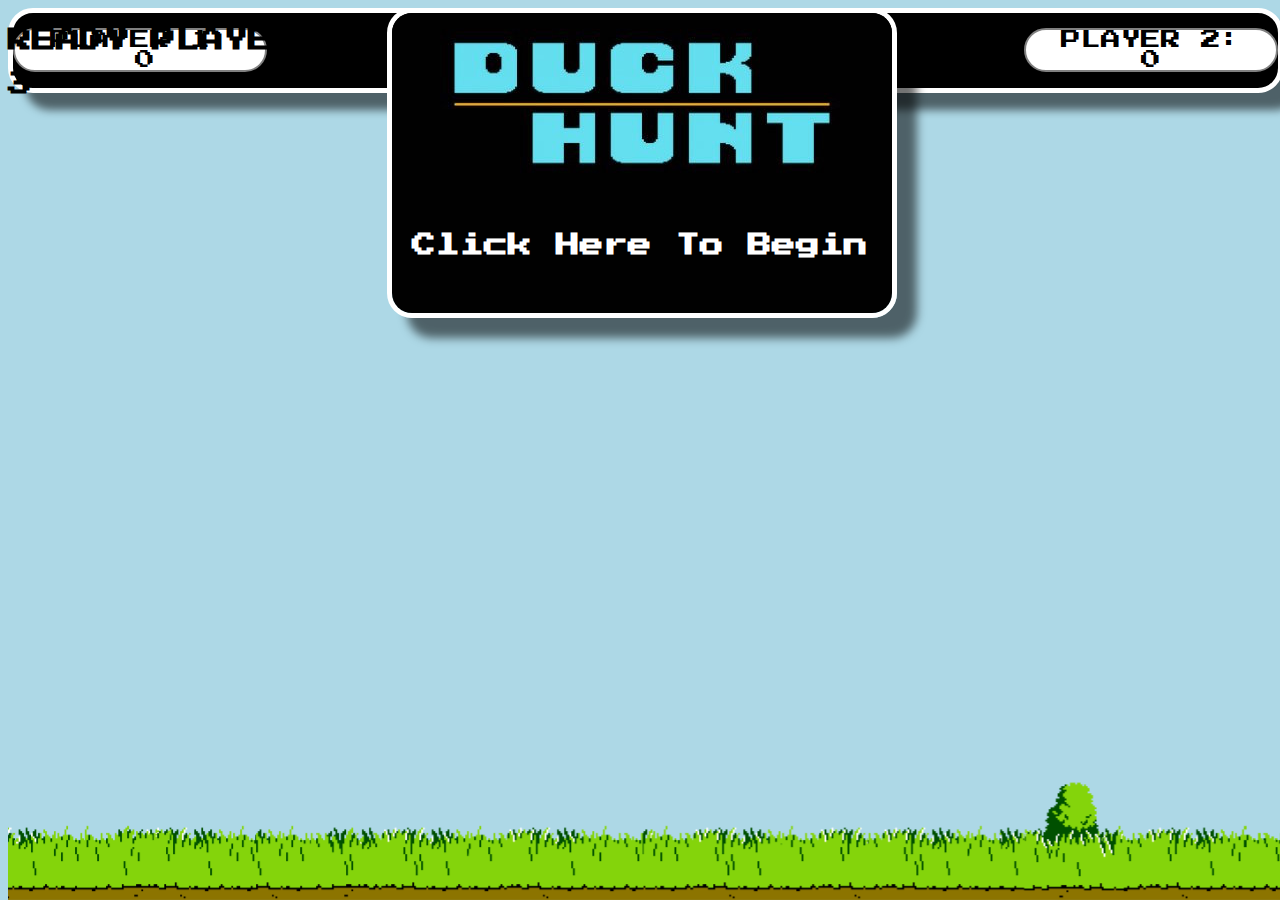
==== index.html @ 13248737 "first commit, late in project" ====
<!DOCTYPE html>
<html>
  <head>
    <meta charset="utf-8">

    <link rel="stylesheet" type="text/css" href="./css/style.css">

    <link href="https://fonts.googleapis.com/css?family=Press+Start+2P" rel="stylesheet">

    <script src="https://code.jquery.com/jquery-3.1.1.min.js"
    integrity="sha256-hVVnYaiADRTO2PzUGmuLJr8BLUSjGIZsDYGmIJLv2b8="
    crossorigin="anonymous"></script>

    <title>Duck Hunt</title>
  </head>
  <body>

<!-- SCORE BOARD -->
  <div id="upperBar">
    <div class="score score1">PLAYER 1:
      <div id="player1Score">0</div>
      </div>
    <div id="timeSlot">TIME:
      <div id="timer">3</div>
    </div>
    <div class="score score2">PLAYER 2:
      <div id="player2Score">0</div>
    </div>
  </div>
<!--PLAYING FIELD -->
  <div id="container">
      <div id='welcome'>
        <img id='welcomeImg'src="./images/welcome.jpg" alt="" />
        <h2 id=welcomeText>Click Here To Begin</h2>
      </div>
<!-- PLAYER COUNTDOWN -->
      <div id='PlayerCountdown'>
        <h2 id="hPlayer"> READY PLAYER 1 </h2>
        <h2 id='readyCount'>3</h2>
      </div>
<!-- GRASS -->
      <div id="grass"><img src="./images/grass.png" alt="" /></div>
  </div>

<!-- SOUNDS -->
  <audio id="shotgun" src="audio/shotgun.mp3"></audio>

<script>
  var $shotgun = $('#shotgun')
  var currentPlayer = 1
  var score = 0

  $('body').off('mousedown', playShootingFX)

//RANDOM NUMBER/POSITION GENERATOR
  function genRandomNum(min, max){
    return (Math.round(Math.random() * (max - min)) + min)
  }
  function randomTop() {
    return genRandomNum(5, ($(window).height() - 100))
  }
  function randomLeft() {
    return genRandomNum(5, ($(window).width() - 50))
  }
  x = randomTop();
  y = randomLeft();
  var currentDuck = 0;
  $('#PlayerCountdown').hide()

//CREATE A DUCK
//create a div with duck image within the field of play and animate
function createDuck(){
  $('#container').append('<div class="duck"><img src="./images/DuckUpWingR.png" alt="" /></div>')
  $('.duck').last().animate({ top: x, left: y }, 600, duckAnimation);
}

//DEAD DUCK
//change img of duck when clicked, animate to drop, increase score
$('body').on('mousedown', '.duck', function(){
  $(this).stop()
  $(this).html('<img src="./images/deadduck.png" alt="" />')
  $(this).animate({top: 650 }, 500, function() {
    $(this).remove()
    createDuck()
  })
  trackScore();

})

//SHOTGUN SOUND
$shotgun[0].shoot = function(){
  this.pause()
  this.currentTime = 0
  this.play()
}

//SHOTGUN SOUND
function playShootingFX() {
  $shotgun[0].shoot()
}
$('body').on('mousedown', playShootingFX)

//ERASE DUCK
function clearDuck(){

};

//COUNTDOWN TIMER

function countDown(){
  var $count = $('#readyCount').text()
  if ($count > 1) {
      $count = ($count - 1);
      $('#readyCount').text(""+$count+"")
  } else {
    clearTimeout(1);
    $count = "GO!!!";
    $('#readyCount').text(""+$count+"")
    setTimeout(function(){
      $('#PlayerCountdown').fadeOut(function(){
        createDuck()
        createDuck()
        createDuck()
        startTimer()
      })
    }, 1000)
  }

}
function startCountdown() {
setInterval(countDown, 1000);
}

//TRACK SCORE
function trackScore(){
  score = score + 1
  if (currentPlayer = 1) {
    $("#player1Score").text(score)
  } else if (currentPlayer = 2){
    $("#player2Score").text(score)
  }

}

// DUCK ANIMATION
// a function to animate the direction of the duck based off current position
function duckAnimation() {
  newTop = randomTop();
  newLeft = randomLeft();
    if (newLeft >= y) {
      $(this).html('<img src="./images/DuckUpWingR.png" alt="" />')
    } else if (newLeft < y){
      $(this).html('<img src="./images/DuckUpWingL.png" alt="" />')
    }
  x = randomTop();
  y = randomLeft();
  $(this).animate({ top: x, left: y }, 1000, duckAnimation);
}

//WELCOME SCREEN
//initial game screen to start the game
$('#welcome').on('click', function(){
  $(this).remove()
  $('#PlayerCountdown').show()
  startCountdown()
})


// comments
      /*  function duckAnimation() {

          currentLeft = $(this).css('left')
          startingPoint = Number(currentLeft.substring(0, (currentLeft.length - 2)));
          endingPoint = genRandomNum(100, 400)
            if(endingPoint - startingPoint > 0) {
              $(currentDuck).html('<img src="./images/DuckUpWingR.png" alt="" />')
            } else if(endingPoint - startingPoint < 0) {
              $(currentDuck).html('<img src="./images/DuckUpWingL.png" alt="" />')
            }

          $(currentDuck).animate({
            left: endingPoint,
            top: genRandomNum(10, 500)
          }) }

*/


//GAME TIMER
var $timerNumber = $('#timer').text()

function goTimer(){
  if ($timerNumber > 10) {
      $timerNumber = $timerNumber - 1
      $('#timer').text($timerNumber)
  } else if ($timerNumber > 0) {
      $timerNumber = $timerNumber - 1
      $('#timer').text("0" + $timerNumber)
  } else {
      // currentPlayer = 2;
      // score = 0;
      $('.duck').remove()
      // $('#readyCount').text("3")
      $("#hPlayer").text("READY PLAYER 2")
      // $('#PlayerCountdown').show()
      // startCountdown()

      // $timerNumber = 59
      return
  }
}

function startTimer(){
  // $('#timer').text('59')
  duckTimer = setInterval(goTimer, 1000);
}




</script>



  </body>
</html>
---- css/style.css ----
body{
    cursor: crosshair;
    font-family: 'Press Start 2P', cursive;
    background-color: lightblue;
  }
  #upperBar{
    width: 98.8%;
    height: 75px;
    background-color: black;
    display: inline-block;
    position: absolute;
    border-style: solid;
    border-color: white;
    border-radius: 25px;
    border-width: 5px;
    text-align: center;
    font-size: 20px;
    box-shadow: 17px 17px 8px rgba(0, 0, 0, 0.55);
  }
  .score{
    display: inline-block;
    background-color: white;
    width: 250px;
    height: 40px;
    position: relative;
    border: 2px solid grey;
    border-radius: 25px;
    margin-top: 15px;

  }
  .score1{
    float: left;
  }
  #player1Score{
    display: block;
    position: absolute;
    width: 250px;
    margin-left: 5px;
    text-align: center;
  }
  .score2{
    float: right;
  }
  #player2Score{
    display: block;
    position: absolute;
    width: 250px;
    margin-right: 5px;
    text-align: center;
  }
  #timeSlot{
    display: block;
    float:none;
    text-align: center;
    font-size: 20px;
    background-color: white;
    width: 120px;
    height: 40px;
    margin: 15px 46.25%;
    border: 2px solid grey;
    border-radius: 25px;
  }
  #timer{
    text-align: center;
    width: 120px;
  }
  #container {
    width: 100%;
    height: 100%;
    background-color: lightblue;
    position: relative;
  }
  div {
    position: absolute;
  }
  #welcome{
    color: white;
    display: block;
    top: 20%;
    left: 30%;
    border-style: solid;
    border-color: white;
    border-radius: 25px;
    border-width: 5px;
    box-shadow: 20px 20px 10px rgba(0, 0, 0, 0.55);
  }
  #welcomeImg{
    border-radius: 20px;
  }
  #welcomeText{
    position: absolute;
    top: 200px;
    left: 20px;
    width: 100%;
  }
  .alertBox{
    text-align: center;
    padding: 20px;
    color: white;
    background-color: black;
    display: block;
    top: 28%;
    left: 35%;
    border-style: solid;
    border-color: white;
    border-radius: 25px;
    border-width: 5px;
    box-shadow: 20px 20px 10px rgba(0, 0, 0, 0.55);
  }
  #grass{
    position: fixed;
    width: 100%;
    bottom: 0;
    z-index: 9999;
  }
  #grass img{
    max-width: 100%;
  }
  .duck{
    z-index: 8888;
  }
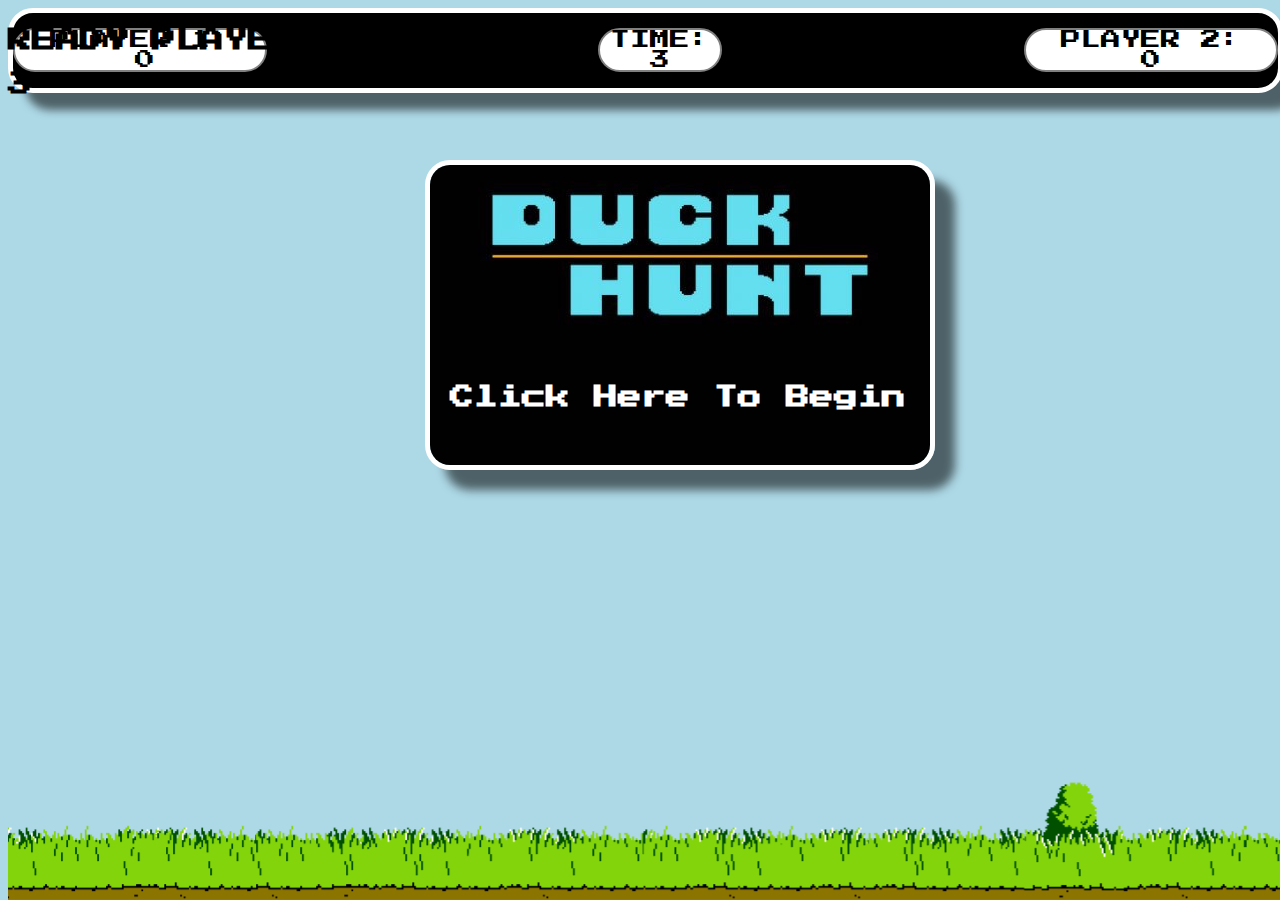
==== commit f4db95b0: "fixed player switch, clear interval and time issues. added cursor." ====
--- a/index.html
+++ b/index.html
@@ -50,7 +50,11 @@
   var currentPlayer = 1
   var score = 0
 
-  $('body').off('mousedown', playShootingFX)
+  $('body').off('mousedown', function(){
+    playShootingFX()
+    $(".container").css("background-color","white")
+    $('body')setTimeout.css("background-color","lightblue"), 100)
+  )
 
 //RANDOM NUMBER/POSITION GENERATOR
   function genRandomNum(min, max){
--- a/css/style.css
+++ b/css/style.css
@@ -1,6 +1,7 @@
-
+  html{
+    cursor:url("../images/crosshairs.png"), auto;
+  }
   body{
-    cursor: crosshair;
     font-family: 'Press Start 2P', cursive;
     background-color: lightblue;
   }
@@ -31,6 +32,7 @@
   }
   .score1{
     float: left;
+
   }
   #player1Score{
     display: block;
@@ -66,15 +68,19 @@
     width: 120px;
   }
   #container {
+    cursor:url("../images/crosshairs.png"), auto;
     width: 100%;
     height: 100%;
     background-color: lightblue;
     position: relative;
+
   }
   div {
     position: absolute;
   }
   #welcome{
+    margin: 12%;
+    margin-left: 3%;
     color: white;
     display: block;
     top: 20%;
@@ -94,7 +100,9 @@
     left: 20px;
     width: 100%;
   }
-  .alertBox{
+  #alertBox{
+    margin: 12%;
+    margin-left: 3%;
     text-align: center;
     padding: 20px;
     color: white;
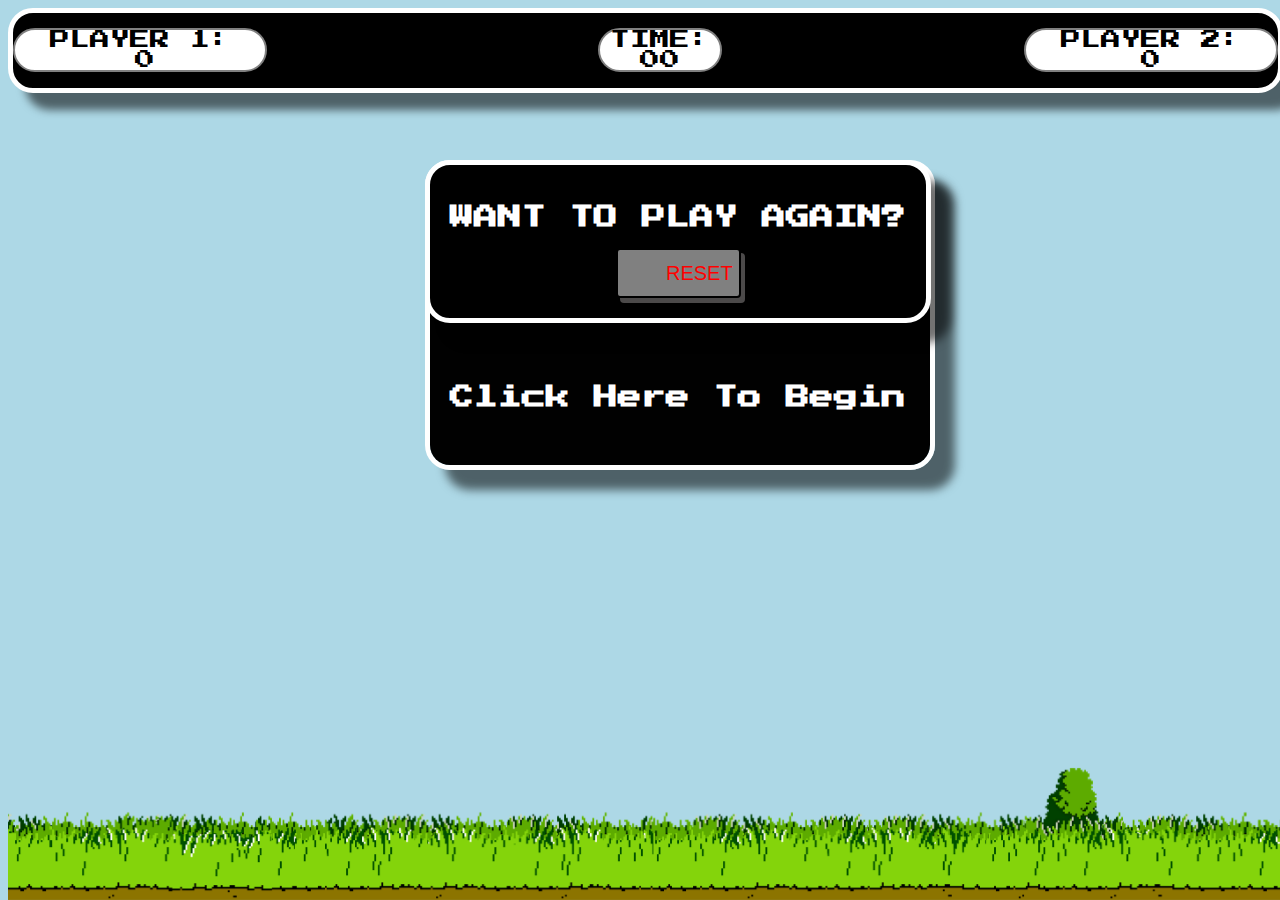
==== commit 656b8fd6: "fixed sound, added reset button" ====
--- a/index.html
+++ b/index.html
@@ -12,219 +12,43 @@
     crossorigin="anonymous"></script>
 
     <title>Duck Hunt</title>
+    
   </head>
   <body>
 
-<!-- SCORE BOARD -->
-  <div id="upperBar">
-    <div class="score score1">PLAYER 1:
-      <div id="player1Score">0</div>
+    <!-- SCORE BOARD -->
+      <div id="upperBar">
+        <div class="score score1">PLAYER 1:
+          <div id="player1Score">0</div>
+          </div>
+        <div id="timeSlot">TIME:
+          <div id="timer">00</div>
+        </div>
+        <div class="score score2">PLAYER 2:
+          <div id="player2Score">0</div>
+        </div>
       </div>
-    <div id="timeSlot">TIME:
-      <div id="timer">3</div>
-    </div>
-    <div class="score score2">PLAYER 2:
-      <div id="player2Score">0</div>
-    </div>
-  </div>
-<!--PLAYING FIELD -->
-  <div id="container">
-      <div id='welcome'>
-        <img id='welcomeImg'src="./images/welcome.jpg" alt="" />
-        <h2 id=welcomeText>Click Here To Begin</h2>
+    <!--PLAYING FIELD -->
+      <div id="container">
+          <div id='welcome'>
+            <img id='welcomeImg'src="./images/welcome.jpg" alt="" />
+            <h2 id=welcomeText>Click Here To Begin</h2>
+          </div>
+          <div id='alertBox'>
+            <h2 id='alertLine1'></h2>
+            <h2 id='alertLine2'></h2>
+          </div>
+          <div id='resetBox'>
+            <h2>WANT TO PLAY AGAIN?</h2>
+            <button id="resetButton">RESET</button>
+          </div>
+    <!-- GRASS -->
+          <div class="grass" id="grassUpper"><img src="./images/grassUpper.png" alt="" /></div>
+          <div class="grass" id="grassLower"><img src="./images/grassLower.png" alt="" /></div>
       </div>
-<!-- PLAYER COUNTDOWN -->
-      <div id='PlayerCountdown'>
-        <h2 id="hPlayer"> READY PLAYER 1 </h2>
-        <h2 id='readyCount'>3</h2>
-      </div>
-<!-- GRASS -->
-      <div id="grass"><img src="./images/grass.png" alt="" /></div>
-  </div>
 
-<!-- SOUNDS -->
-  <audio id="shotgun" src="audio/shotgun.mp3"></audio>
-
-<script>
-  var $shotgun = $('#shotgun')
-  var currentPlayer = 1
-  var score = 0
-
-  $('body').off('mousedown', function(){
-    playShootingFX()
-    $(".container").css("background-color","white")
-    $('body')setTimeout.css("background-color","lightblue"), 100)
-  )
-
-//RANDOM NUMBER/POSITION GENERATOR
-  function genRandomNum(min, max){
-    return (Math.round(Math.random() * (max - min)) + min)
-  }
-  function randomTop() {
-    return genRandomNum(5, ($(window).height() - 100))
-  }
-  function randomLeft() {
-    return genRandomNum(5, ($(window).width() - 50))
-  }
-  x = randomTop();
-  y = randomLeft();
-  var currentDuck = 0;
-  $('#PlayerCountdown').hide()
-
-//CREATE A DUCK
-//create a div with duck image within the field of play and animate
-function createDuck(){
-  $('#container').append('<div class="duck"><img src="./images/DuckUpWingR.png" alt="" /></div>')
-  $('.duck').last().animate({ top: x, left: y }, 600, duckAnimation);
-}
-
-//DEAD DUCK
-//change img of duck when clicked, animate to drop, increase score
-$('body').on('mousedown', '.duck', function(){
-  $(this).stop()
-  $(this).html('<img src="./images/deadduck.png" alt="" />')
-  $(this).animate({top: 650 }, 500, function() {
-    $(this).remove()
-    createDuck()
-  })
-  trackScore();
-
-})
-
-//SHOTGUN SOUND
-$shotgun[0].shoot = function(){
-  this.pause()
-  this.currentTime = 0
-  this.play()
-}
-
-//SHOTGUN SOUND
-function playShootingFX() {
-  $shotgun[0].shoot()
-}
-$('body').on('mousedown', playShootingFX)
-
-//ERASE DUCK
-function clearDuck(){
-
-};
-
-//COUNTDOWN TIMER
-
-function countDown(){
-  var $count = $('#readyCount').text()
-  if ($count > 1) {
-      $count = ($count - 1);
-      $('#readyCount').text(""+$count+"")
-  } else {
-    clearTimeout(1);
-    $count = "GO!!!";
-    $('#readyCount').text(""+$count+"")
-    setTimeout(function(){
-      $('#PlayerCountdown').fadeOut(function(){
-        createDuck()
-        createDuck()
-        createDuck()
-        startTimer()
-      })
-    }, 1000)
-  }
-
-}
-function startCountdown() {
-setInterval(countDown, 1000);
-}
-
-//TRACK SCORE
-function trackScore(){
-  score = score + 1
-  if (currentPlayer = 1) {
-    $("#player1Score").text(score)
-  } else if (currentPlayer = 2){
-    $("#player2Score").text(score)
-  }
-
-}
-
-// DUCK ANIMATION
-// a function to animate the direction of the duck based off current position
-function duckAnimation() {
-  newTop = randomTop();
-  newLeft = randomLeft();
-    if (newLeft >= y) {
-      $(this).html('<img src="./images/DuckUpWingR.png" alt="" />')
-    } else if (newLeft < y){
-      $(this).html('<img src="./images/DuckUpWingL.png" alt="" />')
-    }
-  x = randomTop();
-  y = randomLeft();
-  $(this).animate({ top: x, left: y }, 1000, duckAnimation);
-}
-
-//WELCOME SCREEN
-//initial game screen to start the game
-$('#welcome').on('click', function(){
-  $(this).remove()
-  $('#PlayerCountdown').show()
-  startCountdown()
-})
-
-
-// comments
-      /*  function duckAnimation() {
-
-          currentLeft = $(this).css('left')
-          startingPoint = Number(currentLeft.substring(0, (currentLeft.length - 2)));
-          endingPoint = genRandomNum(100, 400)
-            if(endingPoint - startingPoint > 0) {
-              $(currentDuck).html('<img src="./images/DuckUpWingR.png" alt="" />')
-            } else if(endingPoint - startingPoint < 0) {
-              $(currentDuck).html('<img src="./images/DuckUpWingL.png" alt="" />')
-            }
-
-          $(currentDuck).animate({
-            left: endingPoint,
-            top: genRandomNum(10, 500)
-          }) }
-
-*/
-
-
-//GAME TIMER
-var $timerNumber = $('#timer').text()
-
-function goTimer(){
-  if ($timerNumber > 10) {
-      $timerNumber = $timerNumber - 1
-      $('#timer').text($timerNumber)
-  } else if ($timerNumber > 0) {
-      $timerNumber = $timerNumber - 1
-      $('#timer').text("0" + $timerNumber)
-  } else {
-      // currentPlayer = 2;
-      // score = 0;
-      $('.duck').remove()
-      // $('#readyCount').text("3")
-      $("#hPlayer").text("READY PLAYER 2")
-      // $('#PlayerCountdown').show()
-      // startCountdown()
-
-      // $timerNumber = 59
-      return
-  }
-}
-
-function startTimer(){
-  // $('#timer').text('59')
-  duckTimer = setInterval(goTimer, 1000);
-}
-
-
-
-
-</script>
-
-
+    <!-- SOUNDS -->
+      <audio id="shotgun" src="audio/shotgun.mp3"></audio>
 
   </body>
 </html>
--- a/css/style.css
+++ b/css/style.css
@@ -1,3 +1,9 @@
+* {
+  -webkit-user-select: none;  /* Chrome all / Safari all */
+  -moz-user-select: none;     /* Firefox all */
+  -ms-user-select: none;      /* IE 10+ */
+  user-select: none;          /* Likely future */
+}
   html{
     cursor:url("../images/crosshairs.png"), auto;
   }
@@ -116,15 +122,54 @@
     border-width: 5px;
     box-shadow: 20px 20px 10px rgba(0, 0, 0, 0.55);
   }
-  #grass{
+  #resetBox{
+    margin: 12%;
+    margin-left: -2%;
+    text-align: center;
+    padding: 20px;
+    color: white;
+    background-color: black;
+    display: block;
+    top: 28%;
+    left: 35%;
+    border-style: solid;
+    border-color: white;
+    border-radius: 25px;
+    border-width: 5px;
+    box-shadow: 20px 20px 10px rgba(0, 0, 0, 0.55);
+  }
+  #resetButton{
+    font-size: 20px;
+    background-color: grey;
+    color: red;
+    text-align: right;
+    border-radius: 4px;
+    border: 2px solid black;
+    width: 125px;
+    height: 50px;
+    box-shadow: 4px 5px #4c4a4a;
+    transform: scale(1, 1);
+    transition: all 0.5s;
+    cursor: pointer;
+  }
+  #resetButton:hover{
+    transform: scale(1.5, 1.5)
+  }
+  #grassUpper{
     position: fixed;
     width: 100%;
     bottom: 0;
     z-index: 9999;
   }
-  #grass img{
+  #grassLower{
+    position: fixed;
+    width: 100%;
+    bottom: 0;
+    z-index: 9997;
+  }
+  .grass img{
     max-width: 100%;
   }
   .duck{
-    z-index: 8888;
+    z-index: 9998;
   }
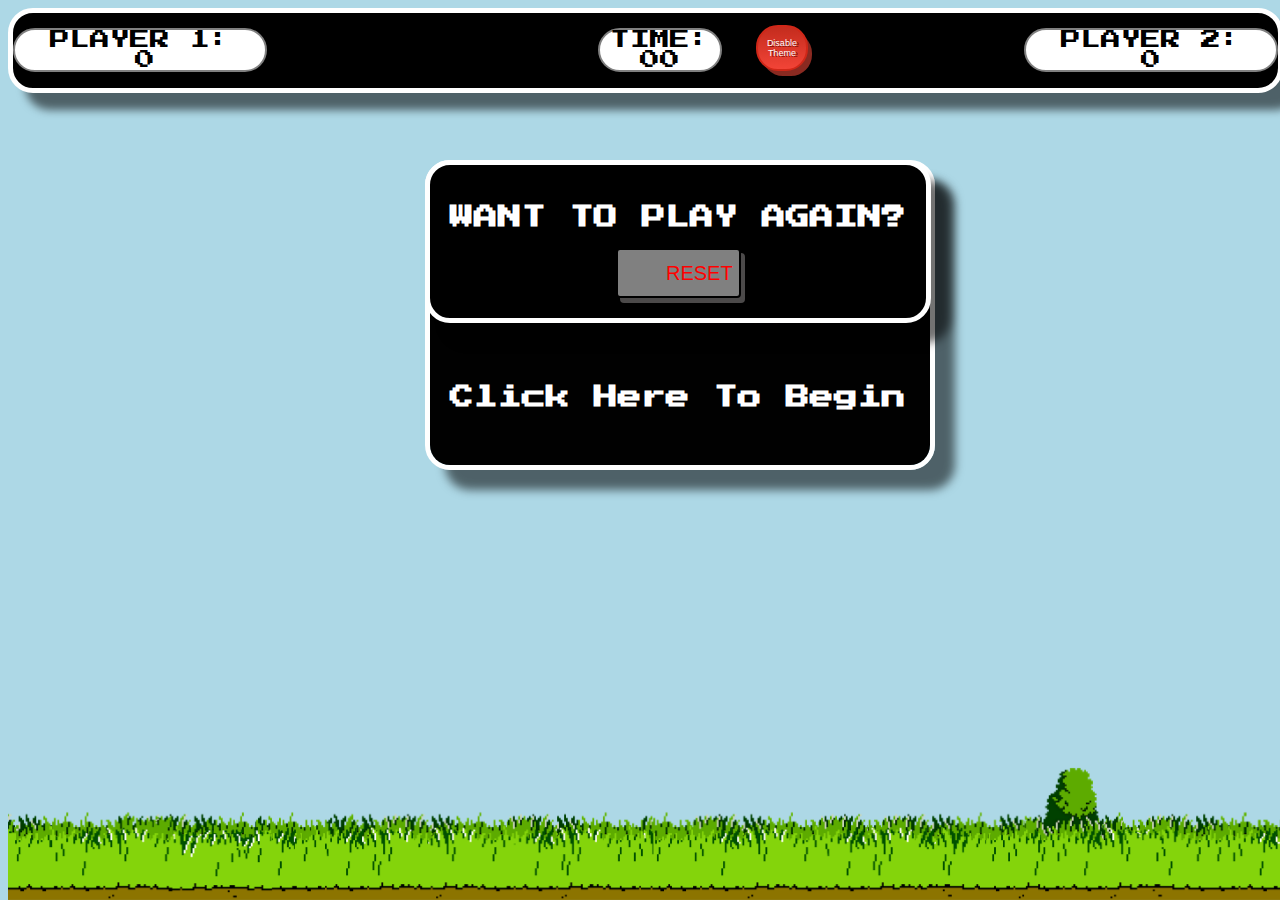
==== commit 62b5c692: "added disable theme button" ====
--- a/index.html
+++ b/index.html
@@ -7,48 +7,74 @@
 
     <link href="https://fonts.googleapis.com/css?family=Press+Start+2P" rel="stylesheet">
 
-    <script src="https://code.jquery.com/jquery-3.1.1.min.js"
-    integrity="sha256-hVVnYaiADRTO2PzUGmuLJr8BLUSjGIZsDYGmIJLv2b8="
-    crossorigin="anonymous"></script>
+    <script src="https://code.jquery.com/jquery-3.1.1.js"
+  integrity="sha256-16cdPddA6VdVInumRGo6IbivbERE8p7CQR3HzTBuELA="
+  crossorigin="anonymous"></script>
 
     <title>Duck Hunt</title>
-    
   </head>
   <body>
 
-    <!-- SCORE BOARD -->
-      <div id="upperBar">
-        <div class="score score1">PLAYER 1:
-          <div id="player1Score">0</div>
-          </div>
-        <div id="timeSlot">TIME:
-          <div id="timer">00</div>
-        </div>
-        <div class="score score2">PLAYER 2:
-          <div id="player2Score">0</div>
-        </div>
-      </div>
-    <!--PLAYING FIELD -->
-      <div id="container">
-          <div id='welcome'>
-            <img id='welcomeImg'src="./images/welcome.jpg" alt="" />
-            <h2 id=welcomeText>Click Here To Begin</h2>
-          </div>
-          <div id='alertBox'>
-            <h2 id='alertLine1'></h2>
-            <h2 id='alertLine2'></h2>
-          </div>
-          <div id='resetBox'>
-            <h2>WANT TO PLAY AGAIN?</h2>
-            <button id="resetButton">RESET</button>
-          </div>
-    <!-- GRASS -->
-          <div class="grass" id="grassUpper"><img src="./images/grassUpper.png" alt="" /></div>
-          <div class="grass" id="grassLower"><img src="./images/grassLower.png" alt="" /></div>
+<!-- SCORE BOARD -->
+  <div id="upperBar">
+    <div class="score score1">PLAYER 1:
+      <div id="player1Score">0</div>
       </div>
 
-    <!-- SOUNDS -->
-      <audio id="shotgun" src="audio/shotgun.mp3"></audio>
+    <div id="timeSlot">TIME:
+      <div id="timer">00</div>
+      <button id=disableTheme>Disable Theme</button>
+    </div>
+    <div class="score score2">PLAYER 2:
+      <div id="player2Score">0</div>
+    </div>
+  </div>
+<!--PLAYING FIELD -->
+  <div id="container">
+<!-- WELCOME SCREEN -->
+      <div id='welcome'>
+        <img id='welcomeImg'src="./images/welcome.jpg" alt="" />
+
+        <h2 id=welcomeText>Click Here To Begin</h2>
+      </div>
+<!-- ALERT BOX       -->
+      <div id='alertBox'>
+        <h2 id='alertLine1'></h2>
+        <h2 id='alertLine2'></h2>
+      </div>
+<!-- RESET BOX -->
+      <div id='resetBox'>
+        <h2>WANT TO PLAY AGAIN?</h2>
+        <button id="resetButton">RESET</button>
+      </div>
+
+<!-- GRASS -->
+      <div class="grass" id="grassUpper"><img src="./images/grassUpper.png" alt="" /></div>
+      <div class="grass" id="grassLower"><img src="./images/grassLower.png" alt="" /></div>
+  </div>
+
+<!-- SOUNDS -->
+  <audio id="shotgun" src="audio/shotgun.mp3"></audio>
+  <audio id="firstblood" src="audio/firstblood.wav"></audio>
+  <audio id="headshot" src=audio/headshot.wav></audio>
+  <audio id="killingspree" src=audio/killingspree.wav></audio>
+  <audio id="rampage" src=audio/rampage.wav></audio>
+  <audio id="extermination" src=audio/extermination.wav></audio>
+  <audio id="dominating" src=audio/dominating.wav></audio>
+  <audio id="bloodbath" src=audio/bloodbath.wav></audio>
+  <audio id="unstoppable" src=audio/unstoppable.wav></audio>
+  <audio id="annihilation" src=audio/annihilation.wav></audio>
+  <audio id="wickedsick" src=audio/wickedsick.wav></audio>
+  <audio id="megakill" src=audio/megakill.wav></audio>
+  <audio id="monsterkill" src=audio/monsterkill.wav></audio>
+  <audio id="ultrakill" src=audio/ultrakill.wav></audio>
+  <audio id="godlike" src=audio/godlike.wav></audio>
+  <audio id="godlike2" src=audio/godlike2.wav></audio>
+  <audio id="winner" src=audio/winner.wav></audio>
+  <audio id="theme" src=audio/theme.mp3></audio>
+  <audio id="yourethebest" src=audio/yourethebest.wav></audio>
+
+<script src=./js/app.js></script>
 
   </body>
 </html>
--- a/css/style.css
+++ b/css/style.css
@@ -108,7 +108,7 @@
   }
   #alertBox{
     margin: 12%;
-    margin-left: 3%;
+    margin-left: 0%;
     text-align: center;
     padding: 20px;
     color: white;
@@ -155,6 +155,11 @@
   #resetButton:hover{
     transform: scale(1.5, 1.5)
   }
+  .cloud{
+    position: fixed;
+    left: 100%;
+    z-index: -10;
+  }
   #grassUpper{
     position: fixed;
     width: 100%;
@@ -173,3 +178,46 @@
   .duck{
     z-index: 9998;
   }
+  #disableTheme{
+  display: inline-flex;
+  position: relative;
+  top: -25px;
+  margin-left: 130%;
+	-moz-box-shadow: 5px 6px 0px -1px #8a2a21;
+	-webkit-box-shadow: 5px 6px 0px -1px #8a2a21;
+	box-shadow: 5px 6px 0px -1px #8a2a21;
+	background:-webkit-gradient(linear, left top, left bottom, color-stop(0.05, #c62d1f), color-stop(1, #f24437));
+	background:-moz-linear-gradient(top, #c62d1f 5%, #f24437 100%);
+	background:-webkit-linear-gradient(top, #c62d1f 5%, #f24437 100%);
+	background:-o-linear-gradient(top, #c62d1f 5%, #f24437 100%);
+	background:-ms-linear-gradient(top, #c62d1f 5%, #f24437 100%);
+	background:linear-gradient(to bottom, #c62d1f 5%, #f24437 100%);
+	filter:progid:DXImageTransform.Microsoft.gradient(startColorstr='#c62d1f', endColorstr='#f24437',GradientType=0);
+	background-color:#c62d1f;
+	-moz-border-radius:22px;
+	-webkit-border-radius:22px;
+	border-radius:22px;
+	border:2px solid #d02718;
+	display:inline-block;
+	cursor:pointer;
+	color:#ffffff;
+	font-family:Arial;
+	font-size:9px;
+	padding:11px 9px;
+	text-decoration:none;
+	text-shadow:2px 1px 0px #810e05;
+}
+#disableTheme:hover {
+	background:-webkit-gradient(linear, left top, left bottom, color-stop(0.05, #f24437), color-stop(1, #c62d1f));
+	background:-moz-linear-gradient(top, #f24437 5%, #c62d1f 100%);
+	background:-webkit-linear-gradient(top, #f24437 5%, #c62d1f 100%);
+	background:-o-linear-gradient(top, #f24437 5%, #c62d1f 100%);
+	background:-ms-linear-gradient(top, #f24437 5%, #c62d1f 100%);
+	background:linear-gradient(to bottom, #f24437 5%, #c62d1f 100%);
+	filter:progid:DXImageTransform.Microsoft.gradient(startColorstr='#f24437', endColorstr='#c62d1f',GradientType=0);
+	background-color:#f24437;
+}
+#disableTheme:active {
+	position:relative;
+	top: -23px;
+}
